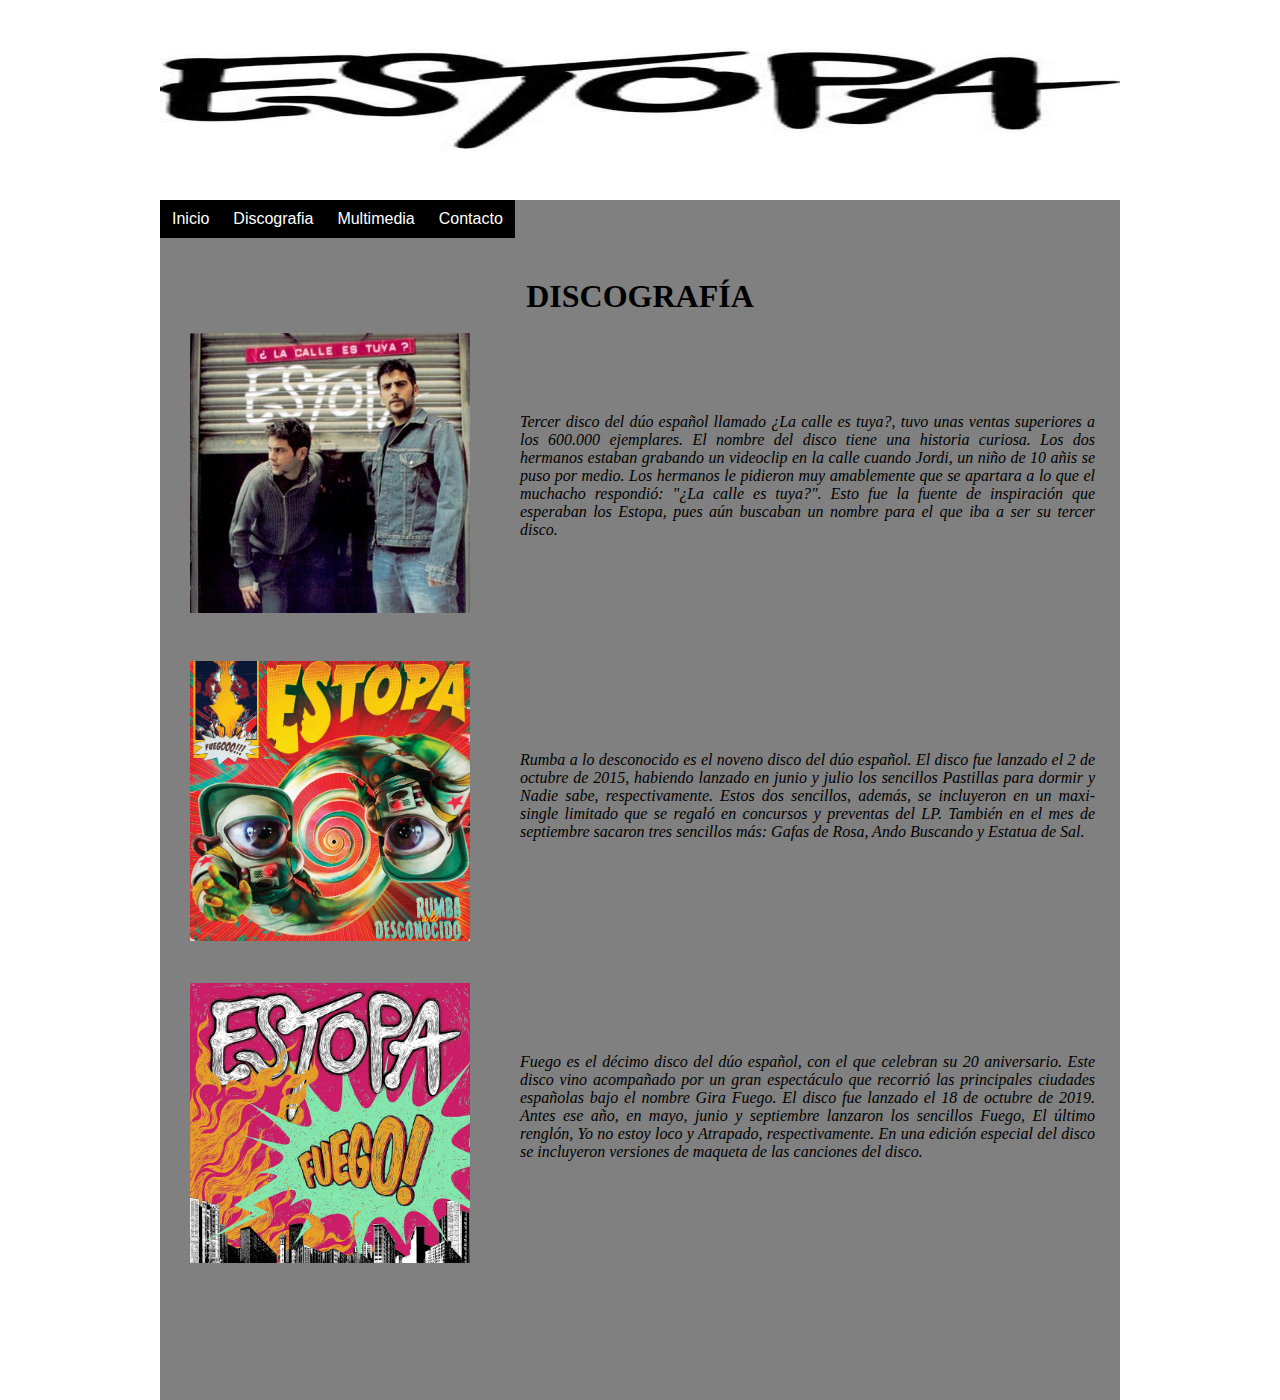
==== paginasweb/discografia.htm @ bdbfc070 "WebMusica1" ====
<html>
<head>
<title>Estopa</title>
<link rel="stylesheet" href="../css/desp1.css">
</head>
<body>
	<div id="contenedor">
		<div>
			<h1><img id="estopa" src="../imatges/estopa.jpg"</h1>
		</div>
<div id="menu">
   <ul class="nav">
      <li><a href="">Inicio</a></li>
      <li><a href="../paginasweb/discografia.htm">Discografia</a></li>
      <li><a href="">Multimedia</a>
         <ul>
         <li><a href="../paginasweb/video.htm">Video</a></li>
         <li><a href="../paginasweb/audio.htm">Audio</a></li>
         </ul>
      </li>
      <li><a href="">Contacto</a></li>
   </ul>
</div> <br>
<div>
	<h1>DISCOGRAFÍA</h1> <br>
	<img id="album1" src="../imatges/calle.jpg">
	
	<p id="para1">Tercer disco del dúo español llamado ¿La calle es tuya?, tuvo unas ventas superiores a los 600.000 ejemplares.
	El nombre del disco tiene una historia curiosa. Los dos hermanos estaban grabando un videoclip en la calle cuando Jordi, 
	un niño de 10 añis se puso por medio. Los hermanos le pidieron muy amablemente que se apartara a lo que el muchacho respondió: 
	"¿La calle es tuya?". Esto fue la fuente de inspiración que esperaban los Estopa, pues aún buscaban un nombre para el que iba 
	a ser su tercer disco.</p>
</div> 
<br>
<br>
<br>
<br>
<div>
	<img id="album2" src="../imatges/rumba.jpg">
	<p id="para2">Rumba a lo desconocido es el noveno disco del dúo español. El disco fue lanzado el 2 de octubre de 2015, habiendo
	lanzado en junio y julio los sencillos Pastillas para dormir y Nadie sabe, respectivamente. Estos dos sencillos, además, se
	incluyeron en un maxi-single limitado que se regaló en concursos y preventas del LP. También en el mes de septiembre sacaron
	tres sencillos más: Gafas de Rosa, Ando Buscando y Estatua de Sal.</p>
</div>
<br>
<br>
<br>
<br>
<div>
	<img id="album3" src="../imatges/fuego.jpg">
	<p id="para3">Fuego es el décimo disco del dúo español, con el que celebran su 20 aniversario. Este disco vino acompañado por un
	gran espectáculo que recorrió las principales ciudades españolas bajo el nombre Gira Fuego. El disco fue lanzado el 18 de octubre 
	de 2019. Antes ese año, en mayo, junio y septiembre lanzaron los sencillos Fuego, El último renglón, Yo no estoy loco y Atrapado,
	respectivamente. En una edición especial del disco se incluyeron versiones de maqueta de las canciones del disco.</p>
</div>
---- css/desp1.css ----
/*doy por defecto a todas (*) las etiquetas un margin y un padding de 0px */
* {
margin:0px;
padding:0px;
}

#contenedor{
	width: 960px;
	height: 1400px;
	background-color: grey;
	margin: auto;
}
	
#estopa{
	width:960px;
	height:200px;
}
#estopa2{
	display: block;
	margin:auto;
	width:400px;
	height: 250px;
}

/* doy tama�o a la cabecera donde va el menu */
#menu {
	width:960px;
	height:60px;
	font-family:Arial, Helvetica, sans-serif;
}

h1 {
	text-align: center;
}

p {
	margin: 25px;
	text-align:justify;
	font-family: "Times New Roman", Times, serif;
	font-style: oblique;
}

#album1 {
	margin: auto;
	float:left;
	padding-right: 50px;
	padding-left: 30px;
	width: 280px;
}

#para1 {
	text-align: justify;
	padding-top: 55px;
	font-family: "Times New Roman", Times, serif;
	font-style: oblique;
}

#album2 {
	margin: auto;
	float: left;
	padding-right: 50px;
	padding-left: 30px;
	width: 280px;
}

#para2 {
	text-align: justify;
	padding-top: 90px;
	font-family: "Times New Roman", Times, serif;
	font-style: oblique;
}

#album3 {
	margin: auto;
	float: left;
	padding-right: 50px;
	padding-left: 30px;
	padding-top: 20px;
	width: 280px;
}

#para3 {
	text-align: justify;
	padding-top: 90px;
	font-family: "Times New Roman", Times, serif;
	font-style: oblique;
}

#div1 {
	border: 5px solid black;
	padding: 250px;
}



#video1 {

}











/* quito los puntos de los elementos de la lista <li> */
ul, ol {
   list-style:none;
}

/* pongo el menu principal en forma horizontal */
.nav > li {    /*  esta propiedad se aplica a los <li> que estan inmediatamente a continuaci�n de una etiqueta de class="nav", no al submenu  */
   float:left;    /*si quitara el simbolo '>' tambien se aplicaria el 'float:left' a los <li> del submenu y quedarian tambien en horizontal */
}

/* doy caracteristicas a TODOS los enlaces del menu y submenu */
.nav li a {
   background-color:#000;
   color:#fff;
   text-decoration:none;
   padding:10px 12px;
   display:block;
}

/* cambio el color de fondo cuando paso por el elemento */
.nav li a:hover {
   background-color:#434343;
}

/* doy caracteristicas al submenu, es decir a las listas <ul> que estan dentro de un <li> */
.nav li ul {
   display:none;
   position:absolute;
   min-width:140px;
}

/* doy caracteristicas a las listas <ul> del submenu, es decir dentro de un elemento <li> sobre el que estamos por encima (hover) */
.nav li:hover > ul {
   display:block;   /*esto es para que quede muestre toda la <ul> cuando estamos encima del <li> del submenu */
}
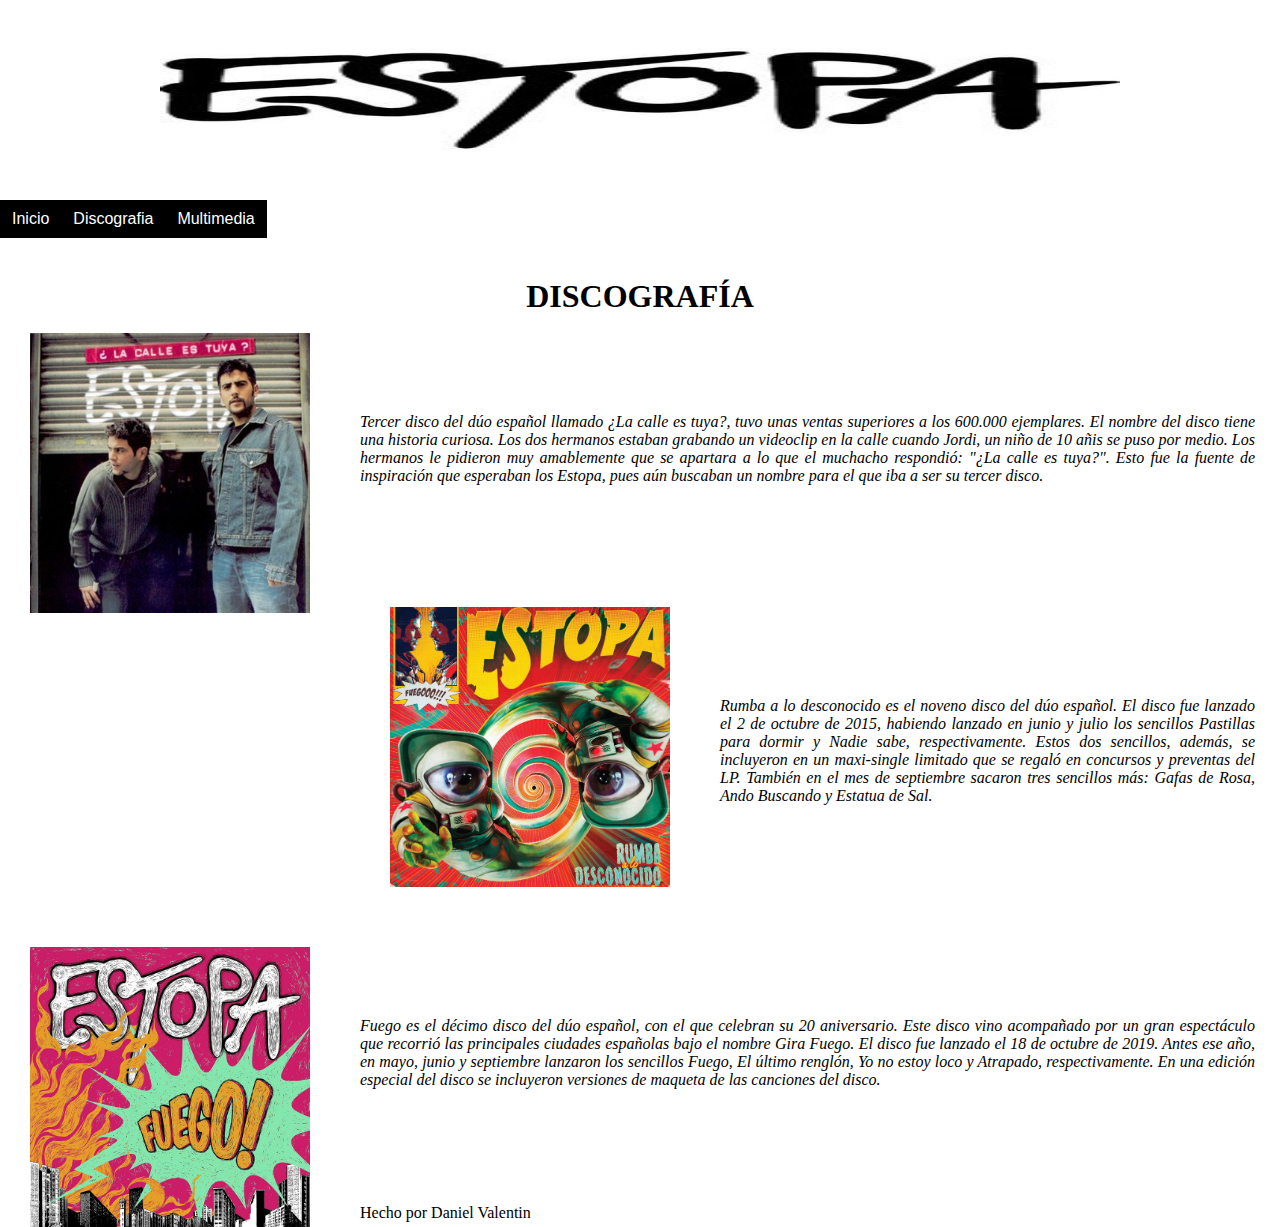
==== commit 06f04b57: "Add files via upload" ====
--- a/paginasweb/discografia.htm
+++ b/paginasweb/discografia.htm
@@ -4,13 +4,13 @@
 <link rel="stylesheet" href="../css/desp1.css">
 </head>
 <body>
-	<div id="contenedor">
+	<div id="contenedor2">
 		<div>
 			<h1><img id="estopa" src="../imatges/estopa.jpg"</h1>
 		</div>
 <div id="menu">
    <ul class="nav">
-      <li><a href="">Inicio</a></li>
+      <li><a href="../paginasweb/index.htm">Inicio</a></li>
       <li><a href="../paginasweb/discografia.htm">Discografia</a></li>
       <li><a href="">Multimedia</a>
          <ul>
@@ -18,7 +18,6 @@
          <li><a href="../paginasweb/audio.htm">Audio</a></li>
          </ul>
       </li>
-      <li><a href="">Contacto</a></li>
    </ul>
 </div> <br>
 <div>
@@ -53,9 +52,17 @@
 	de 2019. Antes ese año, en mayo, junio y septiembre lanzaron los sencillos Fuego, El último renglón, Yo no estoy loco y Atrapado,
 	respectivamente. En una edición especial del disco se incluyeron versiones de maqueta de las canciones del disco.</p>
 </div>
+<br>
+<br>
+<br>
+<br>
+<br>
+<div>
+<footer id="pie2">Hecho por Daniel Valentin</footer>
+</div>
+</div>
 
 
 
 
 
-
